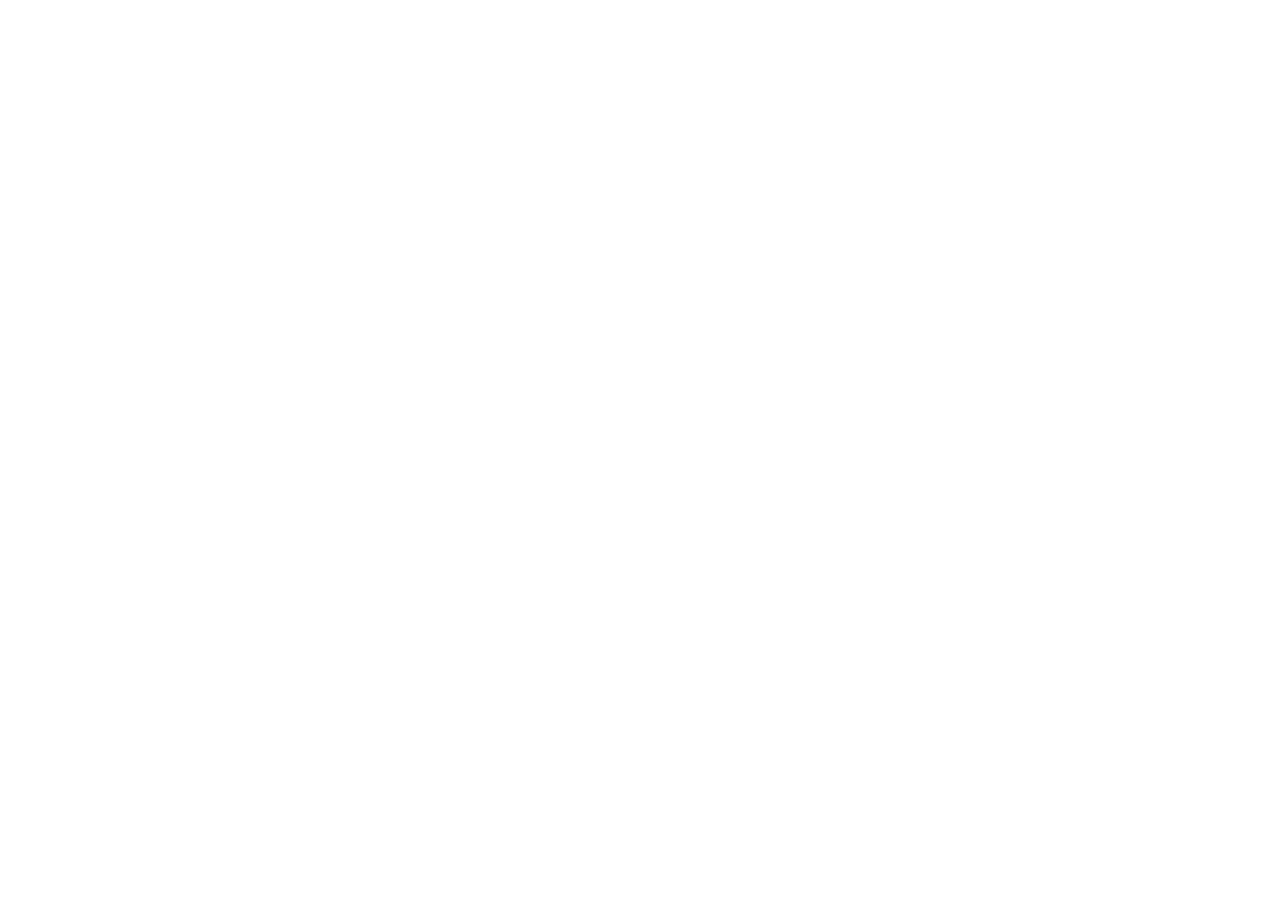
==== index.html @ 56948216 "Primer Commit" ====
<!DOCTYPE html>
<html lang="en">
<head>
    <meta charset="UTF-8">
    <meta name="viewport" content="width=device-width, initial-scale=1.0">
    <title>Document</title>
</head>
<body>
    
</body>
</html>
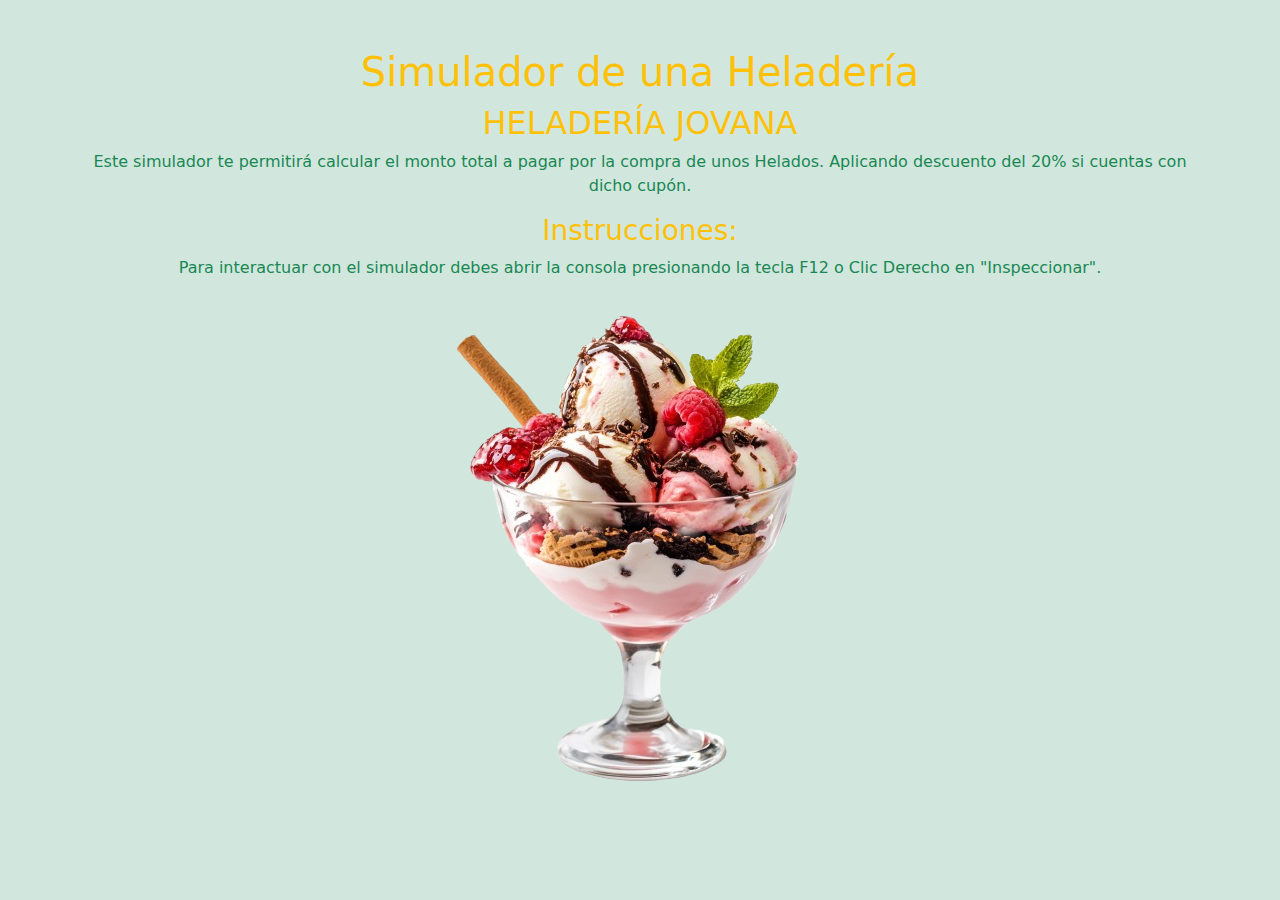
==== commit a8a2678b: "Pusheo Update" ====
--- a/index.html
+++ b/index.html
@@ -1,11 +1,30 @@
 <!DOCTYPE html>
 <html lang="en">
-<head>
-    <meta charset="UTF-8">
-    <meta name="viewport" content="width=device-width, initial-scale=1.0">
-    <title>Document</title>
-</head>
-<body>
-    
-</body>
-</html>+  <head>
+    <meta charset="UTF-8" />
+    <meta name="viewport" content="width=device-width, initial-scale=1.0" />
+    <title>Simulador de Compras</title>
+    <script defer src="funciones.js"></script>
+    <link
+      href="https://cdn.jsdelivr.net/npm/bootstrap@5.3.2/dist/css/bootstrap.min.css"
+      rel="stylesheet"
+    />
+  </head>
+  <body class="bg-success-subtle">
+    <div class="container text-center mt-5">
+      <h1 class="text-warning">Simulador de una Heladería</h1>
+      <h2 class="text-warning">HELADERÍA JOVANA</h2>
+      <p class="text-success">
+        Este simulador te permitirá calcular el monto total a pagar por la
+        compra de unos Helados. Aplicando descuento del 20% si cuentas con dicho
+        cupón.
+      </p>
+      <h3 class="text-warning">Instrucciones:</h3>
+      <p class="text-success">
+        Para interactuar con el simulador debes abrir la consola presionando la
+        tecla F12 o Clic Derecho en "Inspeccionar".
+      </p>
+      <img src="helado.png" class="helado" alt="helado" />
+    </div>
+  </body>
+</html>
